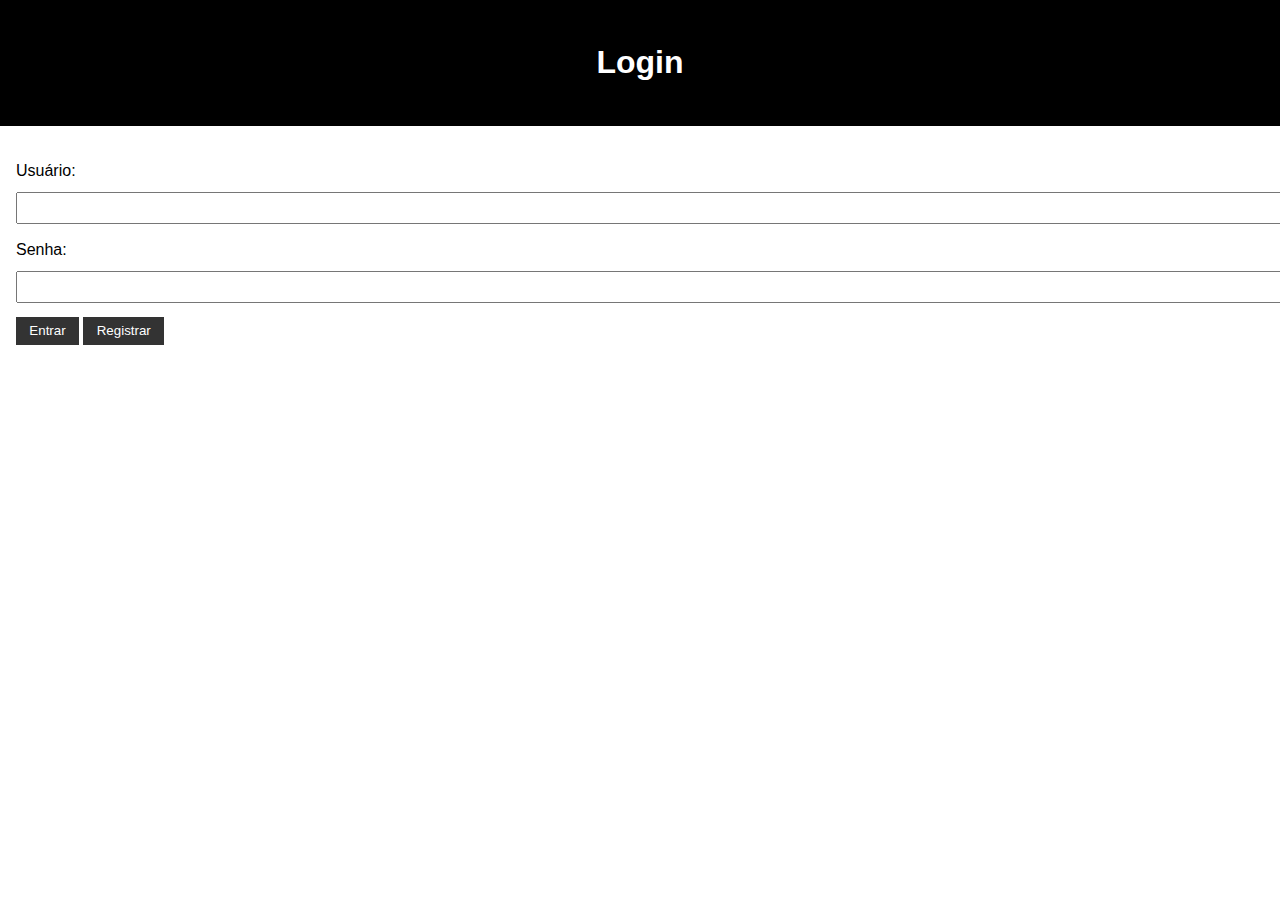
==== login.html @ ebbabe0f "frontbiblioteca" ====
<!DOCTYPE html>
<html lang="pt-br">
<head>
    <meta charset="UTF-8">
    <meta name="viewport" content="width=device-width, initial-scale=1.0">
    <title>Login</title>
    <link rel="stylesheet" href="css/style.css">
</head>
<body>
    <header>
        <h1>Login</h1>
    </header>
    <main>
        <form id="login-form">
            <label for="usuario">Usuário:</label>
            <input type="text" id="usuario" name="usuario" required>
            <label for="senha">Senha:</label>
            <input type="password" id="senha" name="senha" required>
            <button onclick="window.location.href='index.html'" type="submit">Entrar</button>
            <button onclick="window.location.href='registro.html'">Registrar</button>
        </form>
    </main>
    <script src="js/app.js"></script>
</body>
</html>
---- css/style.css ----
body {
    font-family: Arial, sans-serif;
    line-height: 1.6;
    margin: 0;
    padding: 0;
}


header {
    background: black;
    color: #fff;
    padding: 1em 0;
    text-align: center;
}

header nav a {
    color: #fff;
    text-decoration: none;
    margin: 0 1em;
}

header nav a:hover {
    text-decoration: underline;
}

main {
    padding: 1em;
}

form {
    margin: 1em 0;
}

form label {
    display: block;
    margin-bottom: 0.5em;
}

form input {
    width: 100%;
    padding: 0.5em;
    margin-bottom: 1em;
}

form button {
    padding: 0.5em 1em;
    background: #333;
    color: #fff;
    border: none;
    cursor: pointer;
}

form button:hover {
    background: #555;
}


ul {
    list-style: none;
    padding: 0;
}

ul li {
    padding: 0.5em 0;
}
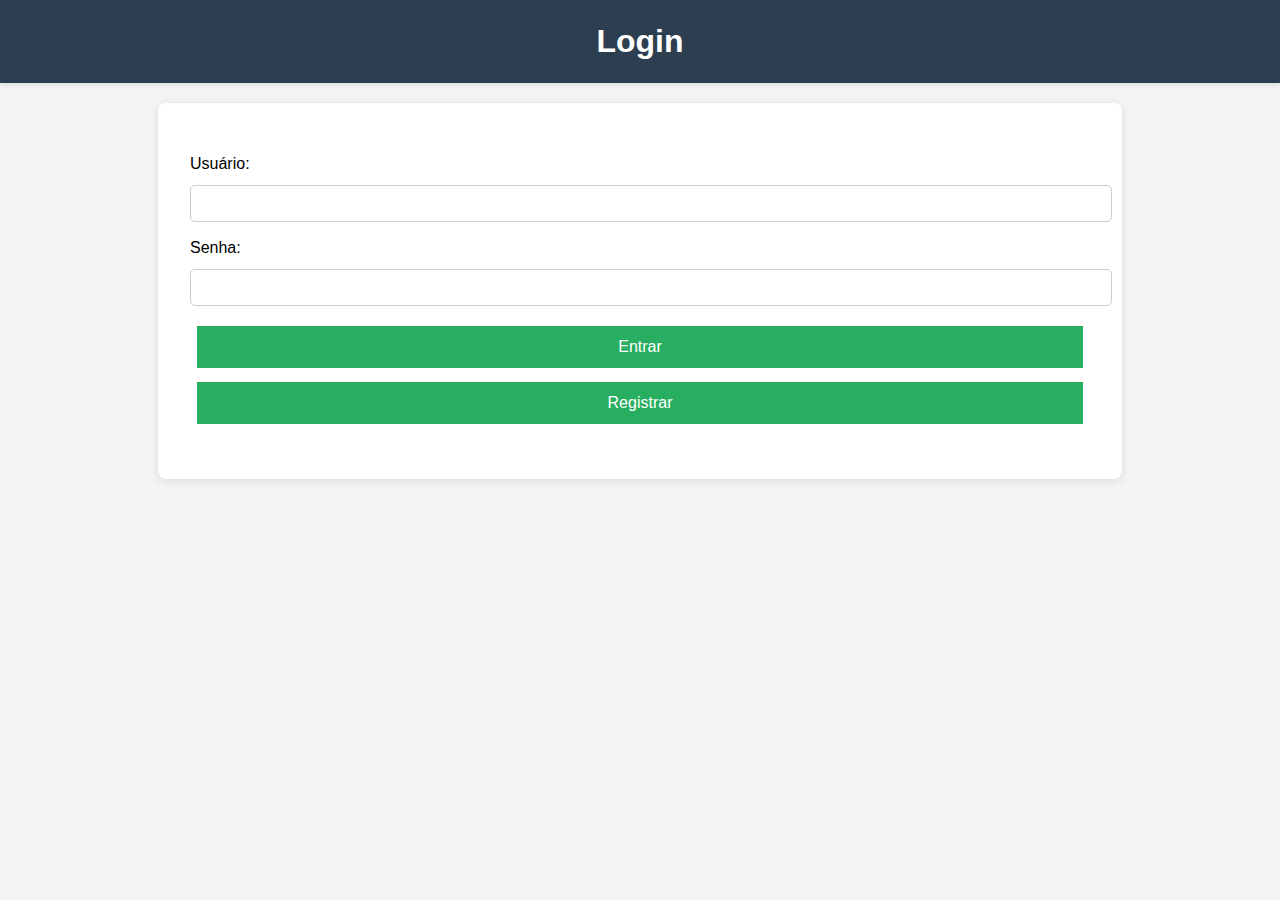
==== commit f44c05e5: "att" ====
--- a/login.html
+++ b/login.html
@@ -16,10 +16,9 @@
             <input type="text" id="usuario" name="usuario" required>
             <label for="senha">Senha:</label>
             <input type="password" id="senha" name="senha" required>
-            <button onclick="window.location.href='index.html'" type="submit">Entrar</button>
+            <button onclick="window.location.href='index.html'" type="button">Entrar</button>
             <button onclick="window.location.href='registro.html'">Registrar</button>
         </form>
     </main>
-    <script src="js/app.js"></script>
 </body>
 </html>--- a/css/style.css
+++ b/css/style.css
@@ -1,32 +1,85 @@
+/* Estilo base */
 body {
-    font-family: Arial, sans-serif;
+    font-family: 'Arial', sans-serif;
     line-height: 1.6;
     margin: 0;
     padding: 0;
+    background-color: #f4f4f4;
 }
 
-
+/* Cabeçalho */
 header {
-    background: black;
+    background-color: #2c3e50;
     color: #fff;
     padding: 1em 0;
     text-align: center;
+    box-shadow: 0 2px 5px rgba(0, 0, 0, 0.1);
+}
+
+header h1 {
+    font-size: 2em;
+    margin: 0;
+}
+
+header nav {
+    display: flex;
+    justify-content: center;
+    margin-top: 1em;
 }
 
 header nav a {
-    color: #fff;
+    color: #ecf0f1;
     text-decoration: none;
-    margin: 0 1em;
+    margin: 0 1.5em;
+    font-size: 1.1em;
 }
 
 header nav a:hover {
     text-decoration: underline;
 }
 
+/* Área principal */
 main {
-    padding: 1em;
+    padding: 2em;
+    max-width: 900px;
+    margin: auto;
+    background-color: #fff;
+    box-shadow: 0 2px 10px rgba(0, 0, 0, 0.1);
+    border-radius: 8px;
+    margin-top: 20px;
 }
 
+main h2 {
+    color: #34495e;
+    text-align: center;
+    margin-bottom: 1.5em;
+}
+
+/* Listagem */
+ul {
+    list-style: none;
+    padding: 0;
+    text-align: center;
+}
+
+ul li {
+    padding: 1em 0;
+}
+
+ul li a {
+    background-color: #3498db;
+    color: #fff;
+    padding: 0.75em 1.5em;
+    border-radius: 5px;
+    text-decoration: none;
+    transition: background-color 0.3s ease;
+}
+
+ul li a:hover {
+    background-color: #2980b9;
+}
+
+/* Formulário */
 form {
     margin: 1em 0;
 }
@@ -38,28 +91,87 @@
 
 form input {
     width: 100%;
-    padding: 0.5em;
+    padding: 0.75em;
     margin-bottom: 1em;
+    border: 1px solid #ccc;
+    border-radius: 5px;
 }
 
 form button {
-    padding: 0.5em 1em;
-    background: #333;
+    padding: 0.75em 1.5em;
+    background: #27ae60;
+    color: #fff;
+    border: 7px solid;
+    border-radius: 5px;
+    cursor: pointer;
+    width: 100%;
+    transition: background 0.3s ease;
+}
+
+form button:hover {
+    background: #2ecc71;
+}
+
+/* Adicionar responsividade */
+@media (max-width: 768px) {
+    header h1 {
+        font-size: 1.5em;
+    }
+
+    header nav a {
+        margin: 0 0.5em;
+        font-size: 1em;
+    }
+
+    main {
+        padding: 1em;
+    }
+
+    ul li a {
+        padding: 0.75em 1em;
+    }
+}
+
+/* Estilo para o campo de busca */
+#busca-livro {
+    width: calc(100% - 120px); /* Ajuste para caber ao lado do botão */
+    padding: 0.75em;
+    font-size: 1em;
+    border: 1px solid #ccc;
+    border-radius: 5px 0 0 5px; /* Borda arredondada no lado esquerdo */
+    outline: none;
+    transition: border-color 0.3s ease;
+}
+
+#busca-livro:focus {
+    border-color: #3498db; /* Cor quando o campo está focado */
+}
+
+/* Estilo para o botão de busca */
+button {
+    padding: 1.75em 1.75em;
+    background-color: #3498db; /* Cor de fundo do botão */
     color: #fff;
     border: none;
     cursor: pointer;
+    font-size: 1em;
+    border-radius: 0 5px 5px 0; /* Borda arredondada no lado direito */
+    transition: background-color 0.3s ease;
 }
 
-form button:hover {
-    background: #555;
+button:hover {
+    background-color: #2980b9; /* Cor de fundo ao passar o mouse */
 }
 
-
-ul {
-    list-style: none;
-    padding: 0;
+/* Flexbox para centralizar campo de busca e botão */
+.search-container {
+    display: flex;
+    justify-content: center;
+    align-items: center;
+    margin-top: 2em;
 }
 
-ul li {
-    padding: 0.5em 0;
+#resultado-busca {
+    margin-top: 2em;
+    text-align: center;
 }